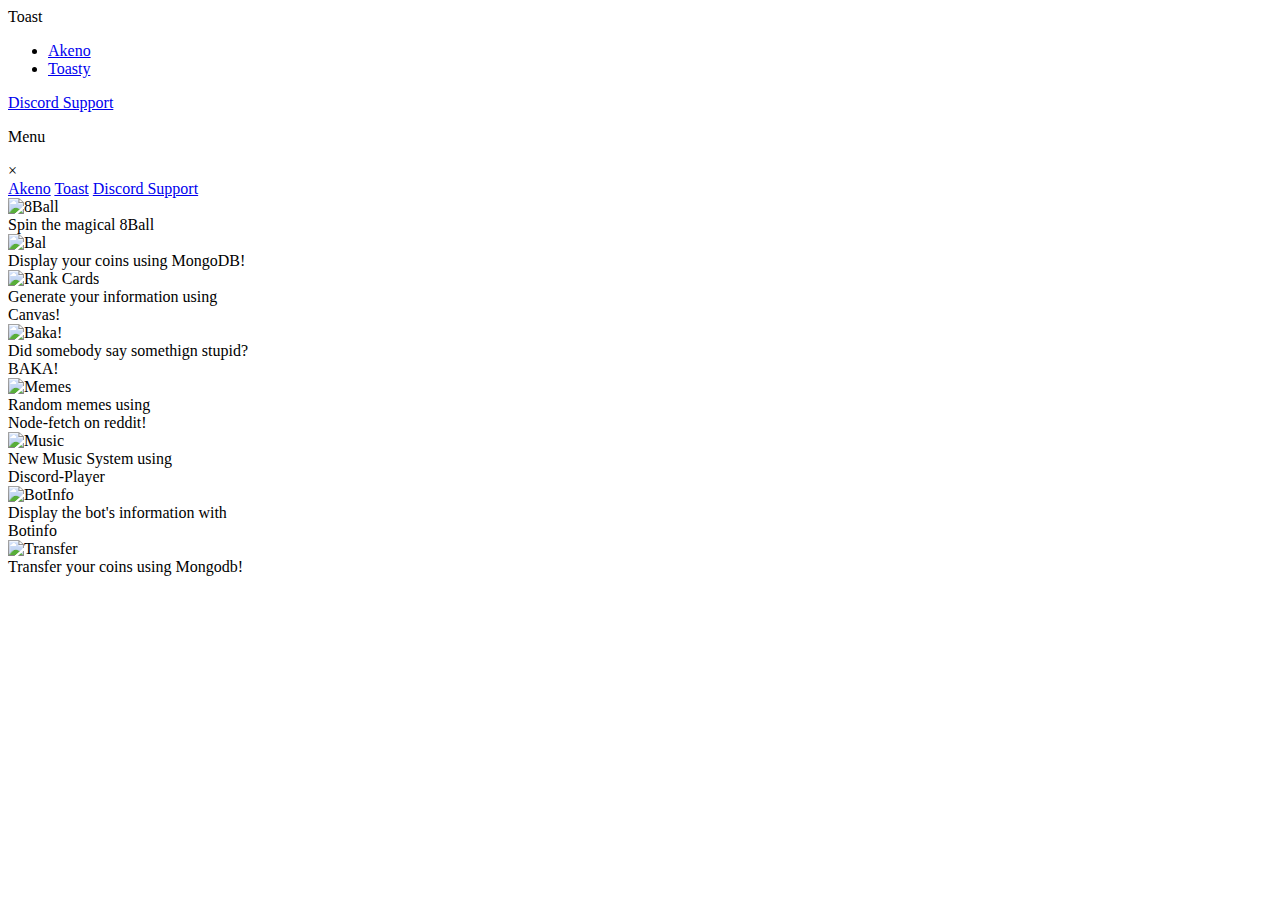
==== portfolio/index.html @ 08123753 "yes" ====
<!DOCTYPE html>


<head>
    <meta charset="utf-8">
    <meta http-equiv="X-UA-Compatible" content="IE=edge">
    <title>Toast's Portfolio</title>
    <meta name="description" content="">
    <meta name="viewport" content="width=device-width, initial-scale=1">
    <meta name="theme-color" content="#4b0997">
    <meta property="theme-color" content="#4b0997">
    <meta property="og:url" content="https://toasty.netlify.app/Portfolio">
    <meta property="og:type" content="website">
    <meta property="og:title" content="Toast's Portfolio!">
    <meta property="og:description" content="Portfolio | This page contains some of my many coding skills!">
    <meta property="og:image" content="https://imgur.com/eJwxSe6.png">
    <link rel="icon" href="https://imgur.com/eJwxSe6.png">
    <link rel="stylesheet" href="style.css">
    <link href="https://fonts.googleapis.com/css?family=Montserrat:500&display=swap" rel="stylesheet">
</head>

<body>
    <header>
        <a class="logo" >Toast</a>
        <nav>
            <ul class="nav__links">
                <li><a
                        href="https://discord.com/oauth2/authorize?client_id=703234109044162651&permissions=8&scope=bot">Akeno</a>
                </li>
                <li><a href="https://toasty.netlify.app">Toasty</a></li>
            </ul>
        </nav>
        <a class="cta" href="https://discord.com/invite/ea7vTyZ">Discord Support</a>
        <p class="menu cta">Menu</p>
    </header>
    <div id="mobile__menu" class="overlay">
        <a class="close">&times;</a>
        <div class="overlay__content">
            <a href="https://toasty.netlify.app/invite/Akeno">Akeno</a>
            <a href="https://toasty.netlify.app">Toast</a>
            <a href="https://discord.com/invite/ea7vTyZ">Discord Support</a>
        </div>
    </div>
    <div>
        <div class="texts">
            <div class="responsive">
                <div class="gallery">
                    <a target="_blank">
                        <img src="https://imgur.com/CtVU5yF.jpg" alt="8Ball" width="600" height="400">
                    </a>
                    <div class="desc">Spin the magical 8Ball</div>
                </div>
            </div>




            <div class="responsive">
                <div class="gallery">
                    <a target="_blank">
                        <img src="https://imgur.com/LngmcKg.jpg" alt="Bal" width="600" height="400">
                    </a>
                    <div class="desc">Display your coins using MongoDB!</div>
                </div>
            </div>
            <div class="responsive">
                <div class="gallery">
                    <a target="_blank"">
                        <img src=" https://imgur.com/C0Oj7ux.jpg" alt="Rank Cards" width="600" height="400">
                    </a>
                    <div class="desc">Generate your information using <br>Canvas!</div>
                </div>
            </div>
            <div class="responsive">
                <div class="gallery">
                    <a target="_blank">
                        <img src="https://imgur.com/l0uWaCr.jpg" alt="Baka!" width="600" height="400">
                    </a>
                    <div class="desc">Did somebody say somethign stupid?<br>BAKA!</div>
                </div>
            </div>
            <div class="responsive">
                <div class="gallery">
                    <a target="_blank">
                        <img src="https://imgur.com/HZoJjJy.jpg" alt="Memes" width="600" height="400">
                    </a>
                    <div class="desc">Random memes using <br>Node-fetch on reddit!</div>
                </div>
            </div>
            <div class="responsive">
                <div class="gallery">
                    <a target="_blank">
                        <img src="https://imgur.com/jgevkbx.jpg" alt="Music" width="600" height="400">
                    </a>
                    <div class="desc">New Music System using <br>Discord-Player</div>
                </div>
            </div>
            <div class="responsive">
                <div class="gallery">
                    <a target="_blank">
                        <img src="https://imgur.com/pnJFKAN.jpg" alt="BotInfo" width="600" height="400">
                    </a>
                    <div class="desc">Display the bot's information with <br>Botinfo</div>
                </div>
            </div>
            <div class="responsive">
                <div class="gallery">
                    <a target="_blank">
                        <img src="https://imgur.com/UxXjN3a.jpg" alt="Transfer" width="600" height="400">
                    </a>
                    <div class="desc">Transfer your coins using Mongodb!</div>
                </div>
            </div>
            


        </div>
</body>

</html>
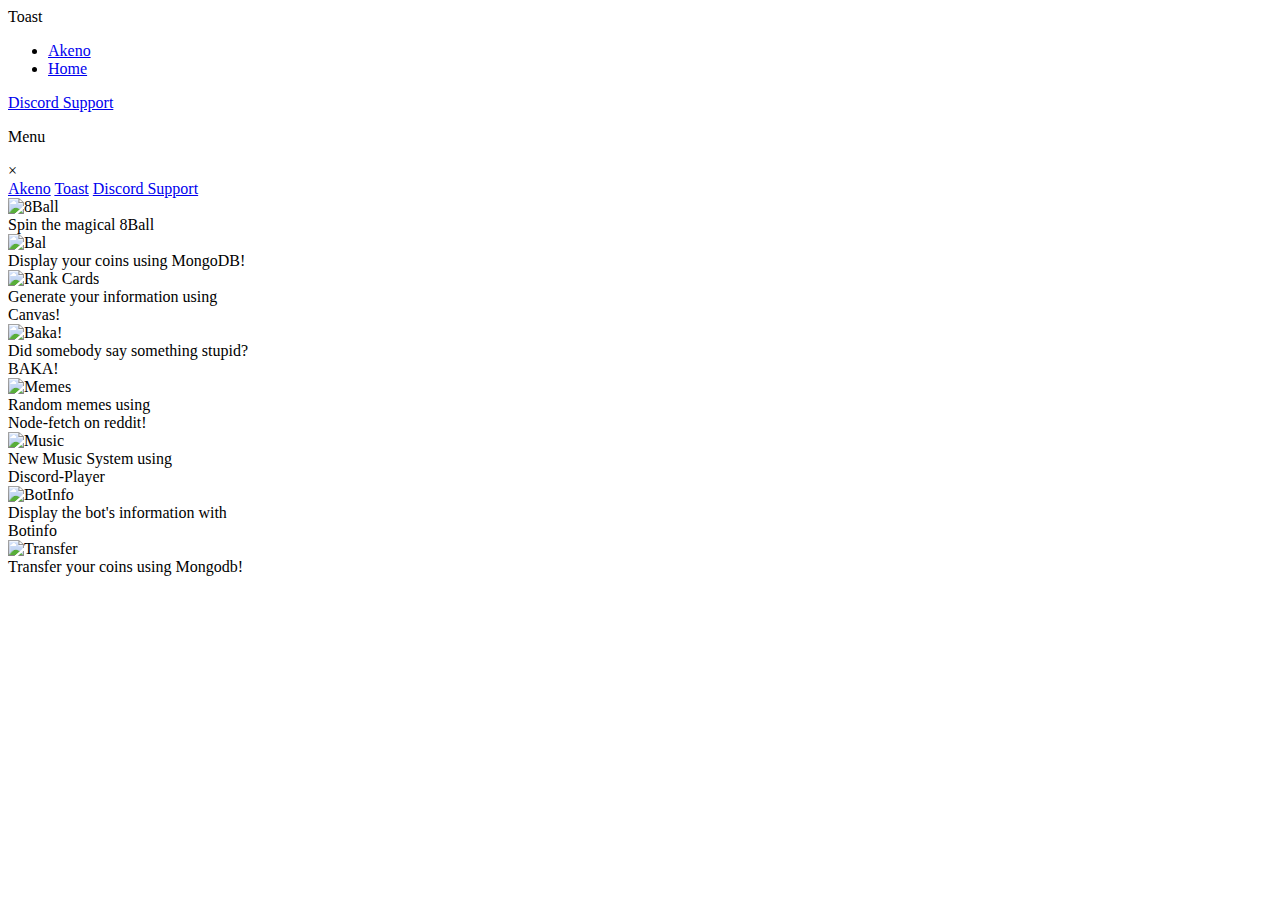
==== commit 78f33146: "Brougth back /invite/akeno" ====
--- a/portfolio/index.html
+++ b/portfolio/index.html
@@ -25,20 +25,20 @@
         <nav>
             <ul class="nav__links">
                 <li><a
-                        href="https://discord.com/oauth2/authorize?client_id=703234109044162651&permissions=8&scope=bot">Akeno</a>
+                        href="https://toasty.netlify.app/invite/akeno">Akeno</a>
                 </li>
-                <li><a href="https://toasty.netlify.app">Toasty</a></li>
+                <li><a href="https://toasty.netlify.app">Home</a></li>
             </ul>
         </nav>
-        <a class="cta" href="https://discord.com/invite/ea7vTyZ">Discord Support</a>
+        <a class="cta" href="https://akeno.netlify.app/server">Discord Support</a>
         <p class="menu cta">Menu</p>
     </header>
     <div id="mobile__menu" class="overlay">
         <a class="close">&times;</a>
         <div class="overlay__content">
-            <a href="https://toasty.netlify.app/invite/Akeno">Akeno</a>
+            <a href="https://toasty.netlify.app/invite/akeno">Akeno</a>
             <a href="https://toasty.netlify.app">Toast</a>
-            <a href="https://discord.com/invite/ea7vTyZ">Discord Support</a>
+            <a href="https://akeno.netlify.app/server">Discord Support</a>
         </div>
     </div>
     <div>
@@ -76,7 +76,7 @@
                     <a target="_blank">
                         <img src="https://imgur.com/l0uWaCr.jpg" alt="Baka!" width="600" height="400">
                     </a>
-                    <div class="desc">Did somebody say somethign stupid?<br>BAKA!</div>
+                    <div class="desc">Did somebody say something stupid?<br>BAKA!</div>
                 </div>
             </div>
             <div class="responsive">
